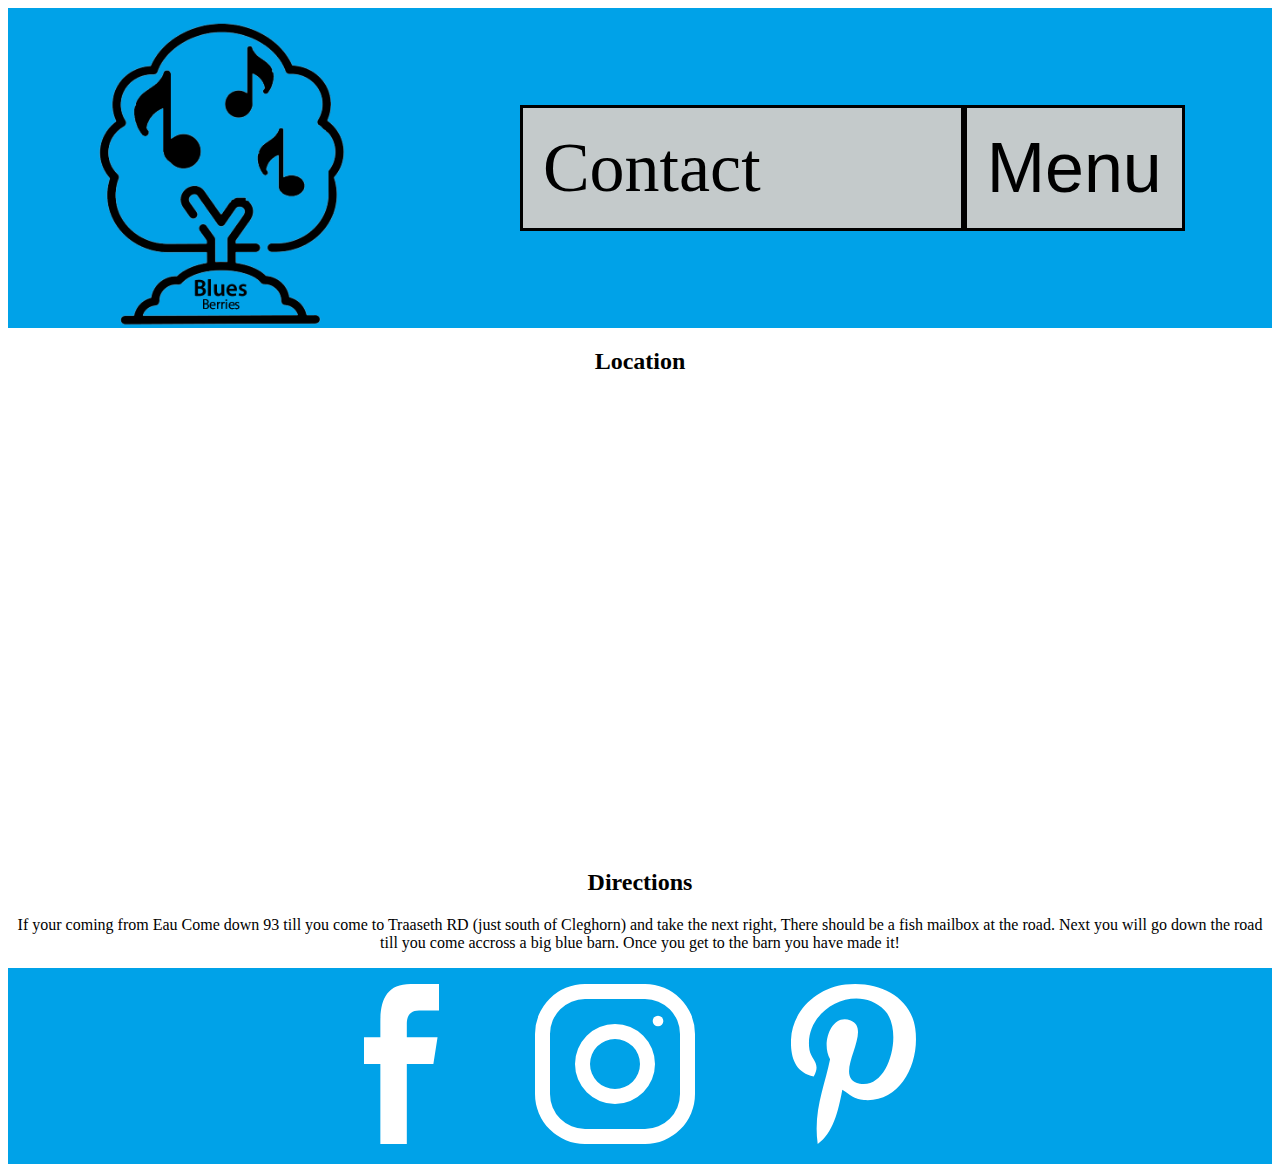
==== contact.html @ 6e5c2520 "pilgrims progress" ====
<!DOCTYPE html>
<html lang="en">
<head>
    <meta charset="UTF-8">
    <meta http-equiv="X-UA-Compatible" content="IE=edge">
    <meta name="viewport" content="width=device-width, initial-scale=1.0">
    <link rel="stylesheet" href="styles.css">
    <title>Blues Berries</title>
</head>
<body>
    <header>
            <div class="logo"><img src="images/logo.png" alt="images logo about a tree and music notes"></div>
            
            <div class="navbar">     
                <div class="current_page">Contact</div>
                <div class="navdrop">
                <nav>
                    <div class="dropdown">
                        <button class="dropbtn">Menu</button>
                        <div class="dropdown-content">
                            <a href="index.html"> Home</a>
                            <a href="welcome.html"> Welcome</a>
                            <a href="schedule.html"> Schedule</a>
                            <a href="products.html"> Products</a>
                            <a href="recipes.html"> Recipes</a>
                            <a href="contact.html"> Contact</a>
                        </div>
                    </div>
                      </div>
                </nav>
            </div>
    </header>
    <main>
        <div>
            <h2>Location</h2>
            <iframe src="https://www.google.com/maps/embed?pb=!1m18!1m12!1m3!1d888.6319752635666!2d-91.44560117074263!3d44.603909953531044!2m3!1f0!2f0!3f0!3m2!1i1024!2i768!4f13.1!3m3!1m2!1s0x0%3A0x934f1ce8b5ea71a4!2zNDTCsDM2JzE0LjEiTiA5McKwMjYnNDIuMiJX!5e1!3m2!1sen!2sus!4v1670599405331!5m2!1sen!2sus" width="600" height="450" style="border:0;" allowfullscreen="" loading="lazy" referrerpolicy="no-referrer-when-downgrade"></iframe>
        </div>
        <div>
            <h2>Directions</h2>
            <p> If your coming from Eau Come down 93 till you come to Traaseth RD (just south of Cleghorn) and take the next right, There should be a fish mailbox at the road. Next you will go down the road till you come accross a big blue barn. Once you get to the barn you have made it! </p>
        </div>

    </main>
    <footer>
        <div class="bigSocial">
            <a href="https://fb.com"><img src="images/facebook.svg" alt="Facebook"></a>
            <a href="https://www.instagram.com/"><img src="images/instagram.svg" alt="Instagram"></a>
            <a href="https://www.pinterest.com/"><img src="images/pinterest.svg" alt="Pinterest"></a>
        </div>        
    </footer>
</body>
</html>
---- styles.css ----
/* header section */
.current_page{
    font-size: 70px;
    background-color: #c4cacb;
    border: black solid;
    padding: 20px 60px 20px 20px;
}

.logo{
    display: flex;
    justify-content: center;
    align-items: center;
    background-color: #00A2E8;
}

.logo img{
  height: 20rem;
}


.navbar{
    display: flex;
    justify-content: space-around;
    align-items: center;
    background-color: #c4cacb;
}
/* End header section */

/* Footer section */
.social img{
  height: 2rem;
  margin: .5rem;
}

.bigSocial img{
  height: 10rem;
  margin: .5rem 3rem ;
}

.social{
  display: flex;
  justify-content: right;
}

.bigSocial{
  display: flex;
  justify-content: center;
}

footer{
  padding: .5rem 1rem;
  background-color: #00A2E8;
}
/* End Footer section */

/* Dropdown section */
/* Dropdown Button */
.dropbtn {
    background-color: #c4cacb;
    color: black;
    padding: 20px;
    font-size: 70px;
    border: black solid;
  }
  
  /* The container <div> - needed to position the dropdown content */
  .dropdown {
    position: relative;
    display: inline-block;
  }
  
  /* Dropdown Content (Hidden by Default) */
  .dropdown-content {
    display: none;
    position: absolute;
    background-color: #f1f1f1;
    min-width: 160px;
    box-shadow: 0px 8px 16px 0px rgba(0,0,0,0.2);
    z-index: 1;
  }
  
  /* Links inside the dropdown */
  .dropdown-content a {
    color: black;
    padding: 20px 26px;
    text-decoration: none;
    display: block;
  }
  
  /* Change color of dropdown links on hover */
  .dropdown-content a:hover {
    background-color: #00A2E8;
    border: black solid;
  }
  
  /* Show the dropdown menu on hover */
  .dropdown:hover .dropdown-content {display: block;}
  
  /* Change the background color of the dropdown button when the dropdown content is shown */
  .dropdown:hover .dropbtn {background-color: #00A2E8;}
  /* END Dropdown section */

  .hours{
    display: flex;
    justify-content: space-around;
  }

  main{
    text-align: center;
  }

  img{
height: 30rem;
  }

  @media (min-width:1000px){
    header {
      display: flex;
      justify-content: space-around;
      background-color: #00A2E8;
    }
    .current_page{
      font-size: 70px;
      background-color: #c4cacb;
      border: black solid;
      padding: 20px 200px 20px 20px;
   
  }
  
  .logo{
      display: flex;
      justify-content: center;
      align-items: center;
  }
  
  .navbar{
      display: flex;
      justify-content: space-around;
      align-items: center;
      background-color: #00A2E8;
  }
  /* End header section */
  }
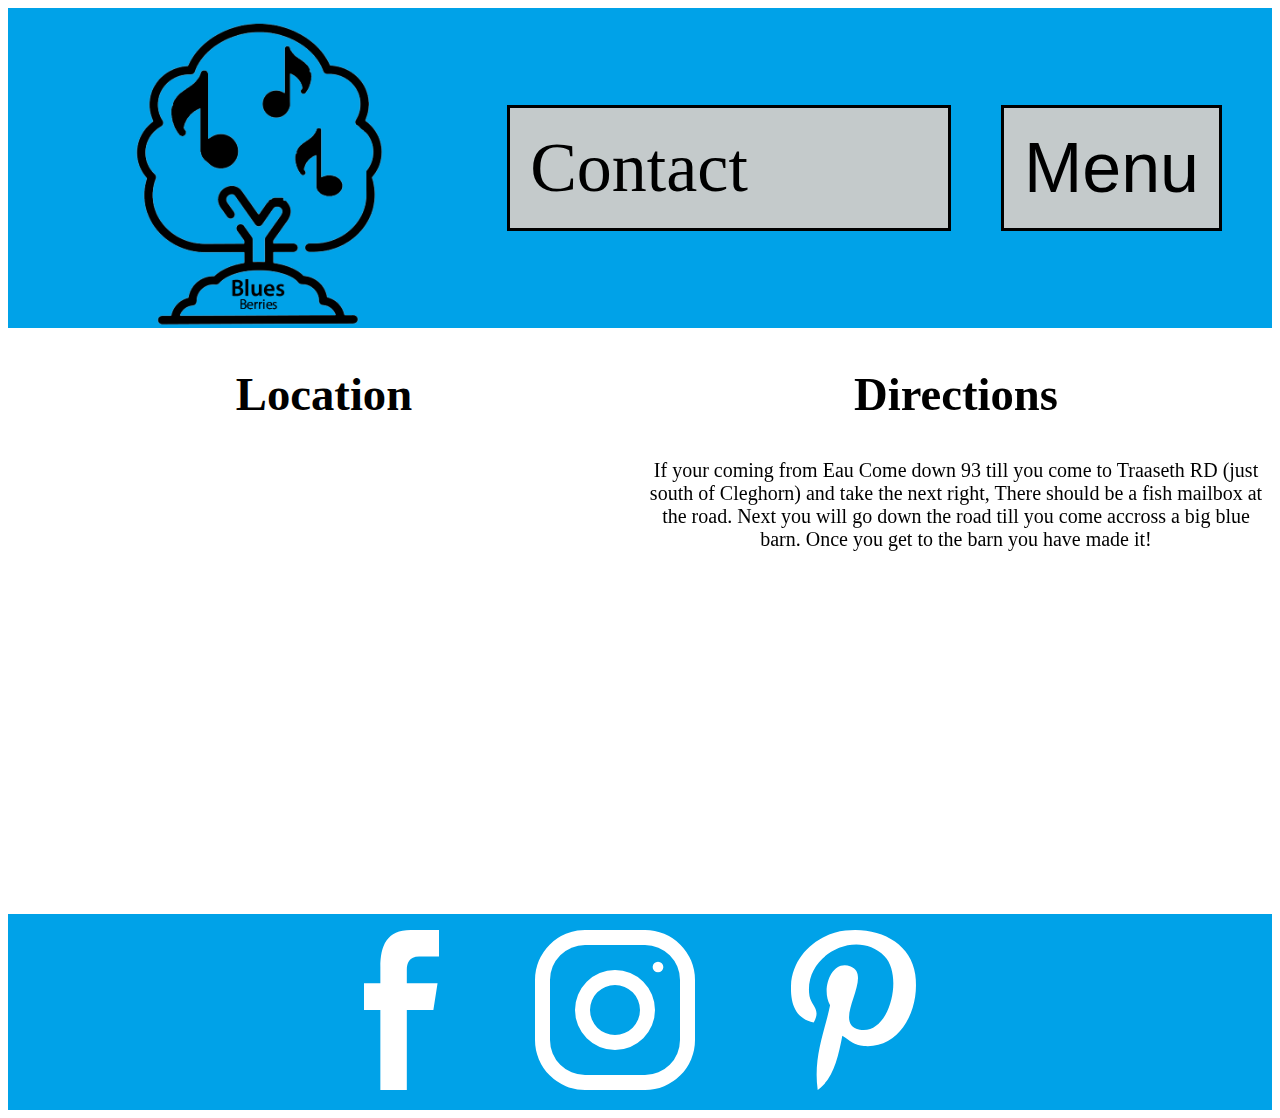
==== commit 527c9e91: "final" ====
--- a/contact.html
+++ b/contact.html
@@ -5,6 +5,15 @@
     <meta http-equiv="X-UA-Compatible" content="IE=edge">
     <meta name="viewport" content="width=device-width, initial-scale=1.0">
     <link rel="stylesheet" href="styles.css">
+    <link rel="apple-touch-icon" sizes="180x180" href="images/apple-touch-icon.png">
+    <link rel="icon" type="image/png" sizes="32x32" href="images/favicon-32x32.png">
+    <link rel="icon" type="image/png" sizes="16x16" href="images/favicon-16x16.png">
+    <link rel="manifest" href="images/site.webmanifest">
+    <link rel="mask-icon" href="images/safari-pinned-tab.svg" color="#5bbad5">
+    <link rel="shortcut icon" href="images/favicon.ico">
+    <meta name="msapplication-TileColor" content="#da532c">
+    <meta name="msapplication-config" content="images/browserconfig.xml">
+    <meta name="theme-color" content="#ffffff">
     <title>Blues Berries</title>
 </head>
 <body>
--- a/styles.css
+++ b/styles.css
@@ -105,12 +105,80 @@
     justify-content: space-around;
   }
 
+  img{
+height: 30rem;
+  }
+
+  /* form info */
+  form {
+    width: 500px;
+    margin: auto;
+    padding: 20px;
+    border: 1px solid #ccc;
+    border-radius: 10px;
+  }
+ 
+  label {
+    display: block;
+    margin-bottom: 5px;
+    font-weight: bold;
+  }
+ 
+  input[type="text"],
+  input[type="email"],
+  input[type="tel"],
+  input[type="time"] {
+    width: 100%;
+    padding: 12px;
+    margin-bottom: 20px;
+    box-sizing: border-box;
+    border: 1px solid #ccc;
+    border-radius: 4px;
+    font-size: 16px;
+  }
+ 
+  input[type="submit"] {
+    width: 100%;
+    padding: 12px;
+    background-color: #4CAF50;
+    color: white;
+    font-size: 16px;
+    border: none;
+    border-radius: 4px;
+    cursor: pointer;
+  }
+  /* form info done */
+
+  button {
+    background-color: #00A2E8; 
+    border: none;
+    color: white;
+    padding: 15px 32px;
+    text-align: center;
+    text-decoration: none;
+    display: inline-block;
+    font-size: 16px;
+    margin: 50px ;
+  }
+
   main{
     text-align: center;
+    display: flex;
+    flex-wrap: wrap;
+    font-size: 15pt;
+  }
+
+  h2{
+    font-size: 35pt;
+    font-weight: 700;
+  }
+
+  div{
+    flex: 100%;
   }
 
   img{
-height: 30rem;
+    max-height: 300px;
   }
 
   @media (min-width:1000px){
@@ -139,5 +207,14 @@
       align-items: center;
       background-color: #00A2E8;
   }
-  /* End header section */
+
+  div{
+    flex:50%
+  }
+/* End header section */
+
+  img{
+    max-height: 500px;
+  }
+  
   }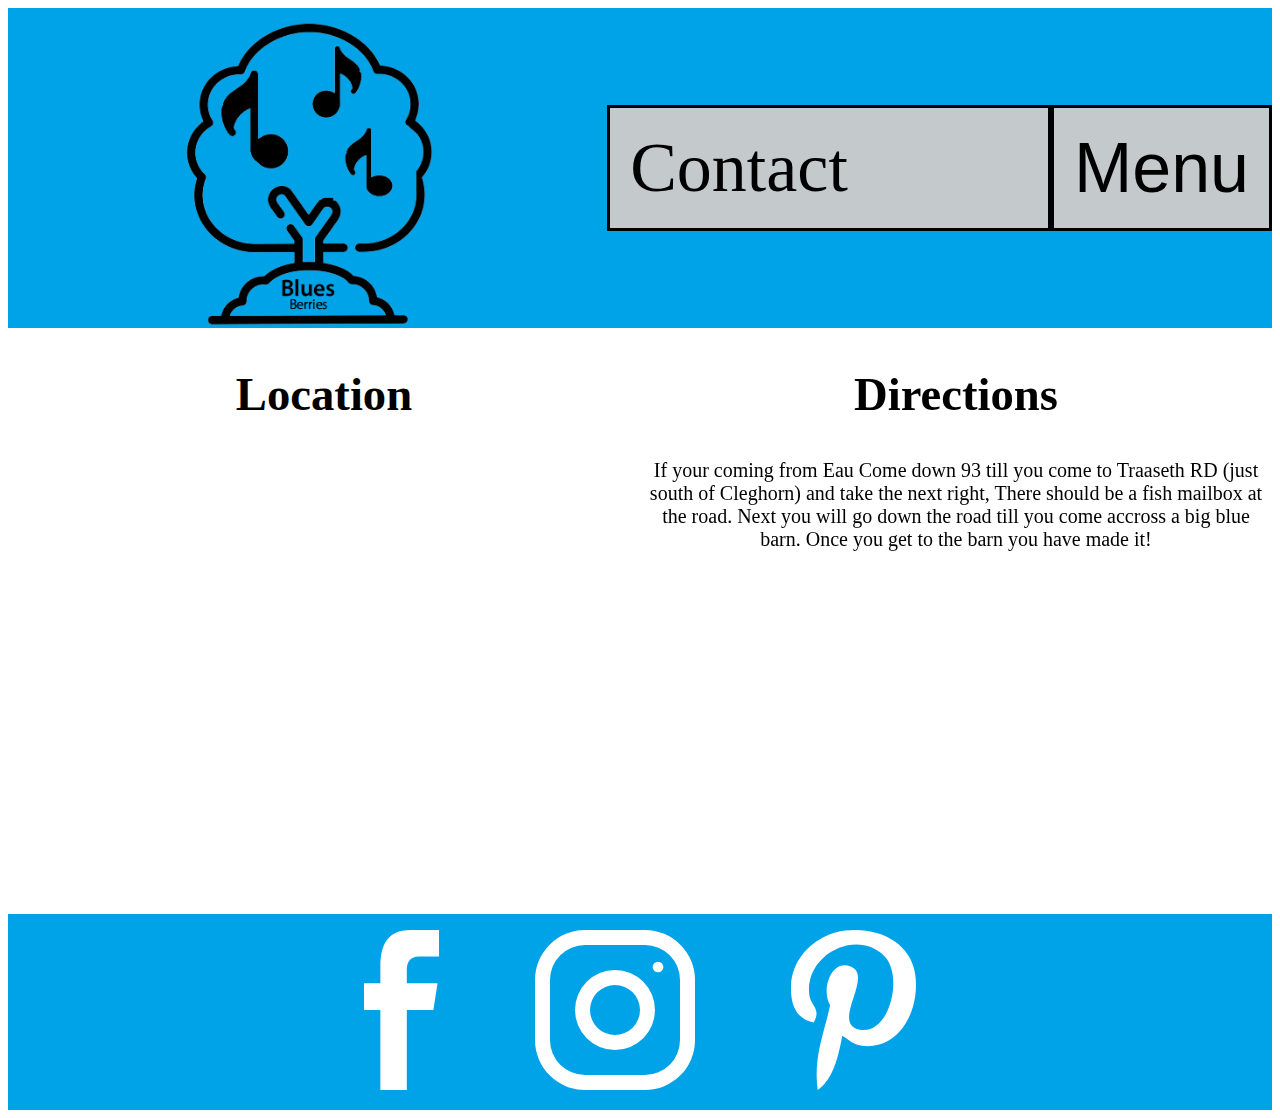
==== commit aae91fe4: "final edits" ====
--- a/contact.html
+++ b/contact.html
@@ -23,7 +23,6 @@
             <div class="navbar">     
                 <div class="current_page">Contact</div>
                 <div class="navdrop">
-                <nav>
                     <div class="dropdown">
                         <button class="dropbtn">Menu</button>
                         <div class="dropdown-content">
@@ -35,9 +34,9 @@
                             <a href="contact.html"> Contact</a>
                         </div>
                     </div>
-                      </div>
-                </nav>
+                </div>
             </div>
+            
     </header>
     <main>
         <div>
--- a/styles.css
+++ b/styles.css
@@ -149,7 +149,7 @@
   }
   /* form info done */
 
-  button {
+  main a{
     background-color: #00A2E8; 
     border: none;
     color: white;
@@ -180,6 +180,16 @@
   img{
     max-height: 300px;
   }
+
+  ul {
+    text-align: center;
+    list-style-position: inside;
+}
+
+ol {
+  text-align: center;
+  list-style-position: inside;
+}
 
   @media (min-width:1000px){
     header {
